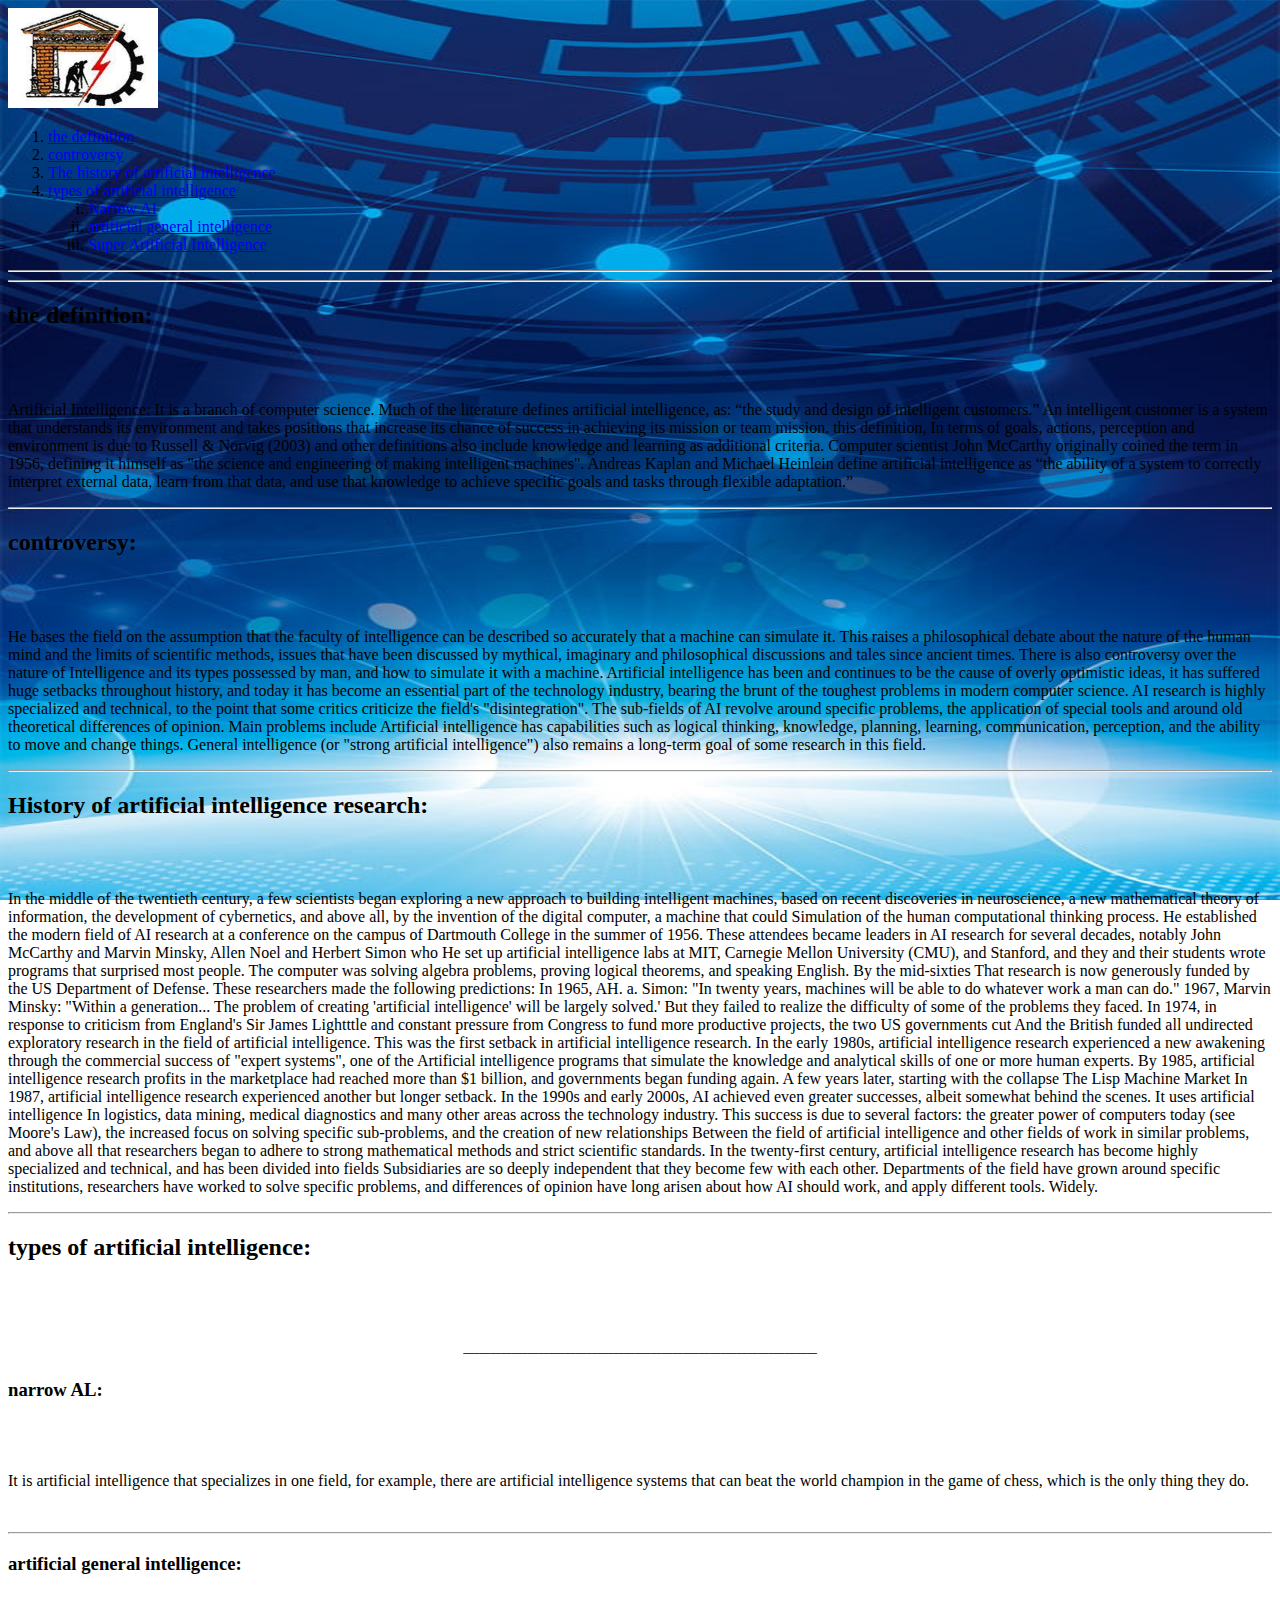
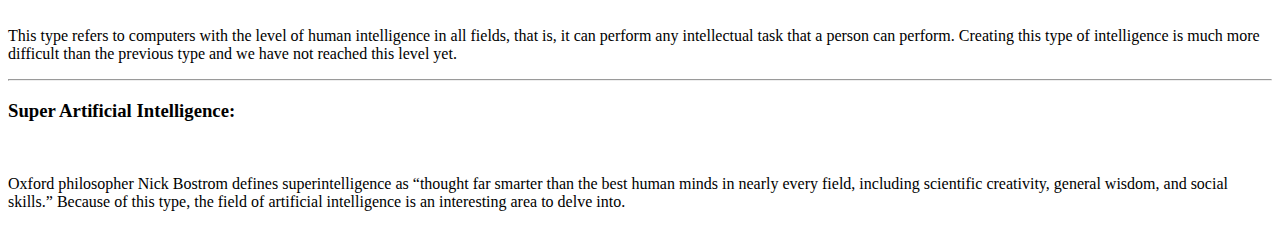
==== about.html @ 847380d9 "Add files via upload" ====
<!DOCTYPE html>
<html lang="en">

<head>
    <meta charset="utf-8">
    <title>about</title>
</head>

<body><style>
    body {
      background-image: url("55555.jpg");
      background-size: 100% 100%;background-attachment:  fixed;background-repeat: no-repeat ;
    }
    </style>

    <header>
        <img src="[data-uri]" width="150" height="100">
    </header>
    <div class="b">
        <ol type="1">
            <li> <a href="#1">the definition</a></li>
            <li><a href="#2">controversy</a></li>
            <li><a href="#3">The history of artificial intelligence</a></li>
            <li><a href="#4"> types of artificial intelligence</a></li>
            <ol type="i">
                <li><a href="#5">Narrow AI</a></li>
                <li><a href="#6"> artificial general intelligence </a> </li>
                <li><a href="#7">Super Artificial Intelligence  </a></li>

            </ol>
        </ol>
    </div>
    <hr/>
    <hr/>
    <h2 id="1">the definition:</h2><br><br>
    <p>Artificial Intelligence: It is a branch of computer science. Much of the literature defines artificial intelligence, as: “the study and design of intelligent customers.” An intelligent customer is a system that understands its environment and takes
        positions that increase its chance of success in achieving its mission or team mission. this definition, In terms of goals, actions, perception and environment is due to Russell & Norvig (2003) and other definitions also include knowledge and
        learning as additional criteria. Computer scientist John McCarthy originally coined the term in 1956, defining it himself as "the science and engineering of making intelligent machines". Andreas Kaplan and Michael Heinlein define artificial intelligence
        as “the ability of a system to correctly interpret external data, learn from that data, and use that knowledge to achieve specific goals and tasks through flexible adaptation.”</p>
    <hr/>
    <h2 id="2">controversy:</h2><br><br>
    <p>He bases the field on the assumption that the faculty of intelligence can be described so accurately that a machine can simulate it. This raises a philosophical debate about the nature of the human mind and the limits of scientific methods, issues
        that have been discussed by mythical, imaginary and philosophical discussions and tales since ancient times. There is also controversy over the nature of Intelligence and its types possessed by man, and how to simulate it with a machine. Artificial
        intelligence has been and continues to be the cause of overly optimistic ideas, it has suffered huge setbacks throughout history, and today it has become an essential part of the technology industry, bearing the brunt of the toughest problems
        in modern computer science. AI research is highly specialized and technical, to the point that some critics criticize the field's "disintegration". The sub-fields of AI revolve around specific problems, the application of special tools and around
        old theoretical differences of opinion. Main problems include Artificial intelligence has capabilities such as logical thinking, knowledge, planning, learning, communication, perception, and the ability to move and change things. General intelligence
        (or "strong artificial intelligence") also remains a long-term goal of some research in this field.</p>
    <hr/>
    <h2 id="3">History of artificial intelligence research:</h2><br><br>
    <p>In the middle of the twentieth century, a few scientists began exploring a new approach to building intelligent machines, based on recent discoveries in neuroscience, a new mathematical theory of information, the development of cybernetics, and above
        all, by the invention of the digital computer, a machine that could Simulation of the human computational thinking process. He established the modern field of AI research at a conference on the campus of Dartmouth College in the summer of 1956.
        These attendees became leaders in AI research for several decades, notably John McCarthy and Marvin Minsky, Allen Noel and Herbert Simon who He set up artificial intelligence labs at MIT, Carnegie Mellon University (CMU), and Stanford, and they
        and their students wrote programs that surprised most people. The computer was solving algebra problems, proving logical theorems, and speaking English. By the mid-sixties That research is now generously funded by the US Department of Defense.
        These researchers made the following predictions: In 1965, AH. a. Simon: "In twenty years, machines will be able to do whatever work a man can do." 1967, Marvin Minsky: "Within a generation... The problem of creating 'artificial intelligence'
        will be largely solved.' But they failed to realize the difficulty of some of the problems they faced. In 1974, in response to criticism from England's Sir James Lightttle and constant pressure from Congress to fund more productive projects, the
        two US governments cut And the British funded all undirected exploratory research in the field of artificial intelligence. This was the first setback in artificial intelligence research. In the early 1980s, artificial intelligence research experienced
        a new awakening through the commercial success of "expert systems", one of the Artificial intelligence programs that simulate the knowledge and analytical skills of one or more human experts. By 1985, artificial intelligence research profits in
        the marketplace had reached more than $1 billion, and governments began funding again. A few years later, starting with the collapse The Lisp Machine Market In 1987, artificial intelligence research experienced another but longer setback. In the
        1990s and early 2000s, AI achieved even greater successes, albeit somewhat behind the scenes. It uses artificial intelligence In logistics, data mining, medical diagnostics and many other areas across the technology industry. This success is due
        to several factors: the greater power of computers today (see Moore's Law), the increased focus on solving specific sub-problems, and the creation of new relationships Between the field of artificial intelligence and other fields of work in similar
        problems, and above all that researchers began to adhere to strong mathematical methods and strict scientific standards. In the twenty-first century, artificial intelligence research has become highly specialized and technical, and has been divided
        into fields Subsidiaries are so deeply independent that they become few with each other. Departments of the field have grown around specific institutions, researchers have worked to solve specific problems, and differences of opinion have long
        arisen about how AI should work, and apply different tools. Widely.
    </p>
    <hr/>
    <h2 id="4">types of artificial intelligence:</h2><br><br>
    <h6 align="center">__________________________________________________________________</h6>
    <h3 id="5">narrow AL:</h3><br><br>
    <p>It is artificial intelligence that specializes in one field, for example, there are artificial intelligence systems that can beat the world champion in the game of chess, which is the only thing they do.</p> <br>
    <hr/>
    <h3 id="6">artificial general intelligence:</h3><br>
    <p>This type refers to computers with the level of human intelligence in all fields, that is, it can perform any intellectual task that a person can perform. Creating this type of intelligence is much more difficult than the previous type and we have
        not reached this level yet.</p>
    <hr/>
    <h3 id="7">Super Artificial Intelligence:</h3><br>
    <p>Oxford philosopher Nick Bostrom defines superintelligence as “thought far smarter than the best human minds in nearly every field, including scientific creativity, general wisdom, and social skills.” Because of this type, the field of artificial intelligence
        is an interesting area to delve into.
    </p>


</body>

</html>
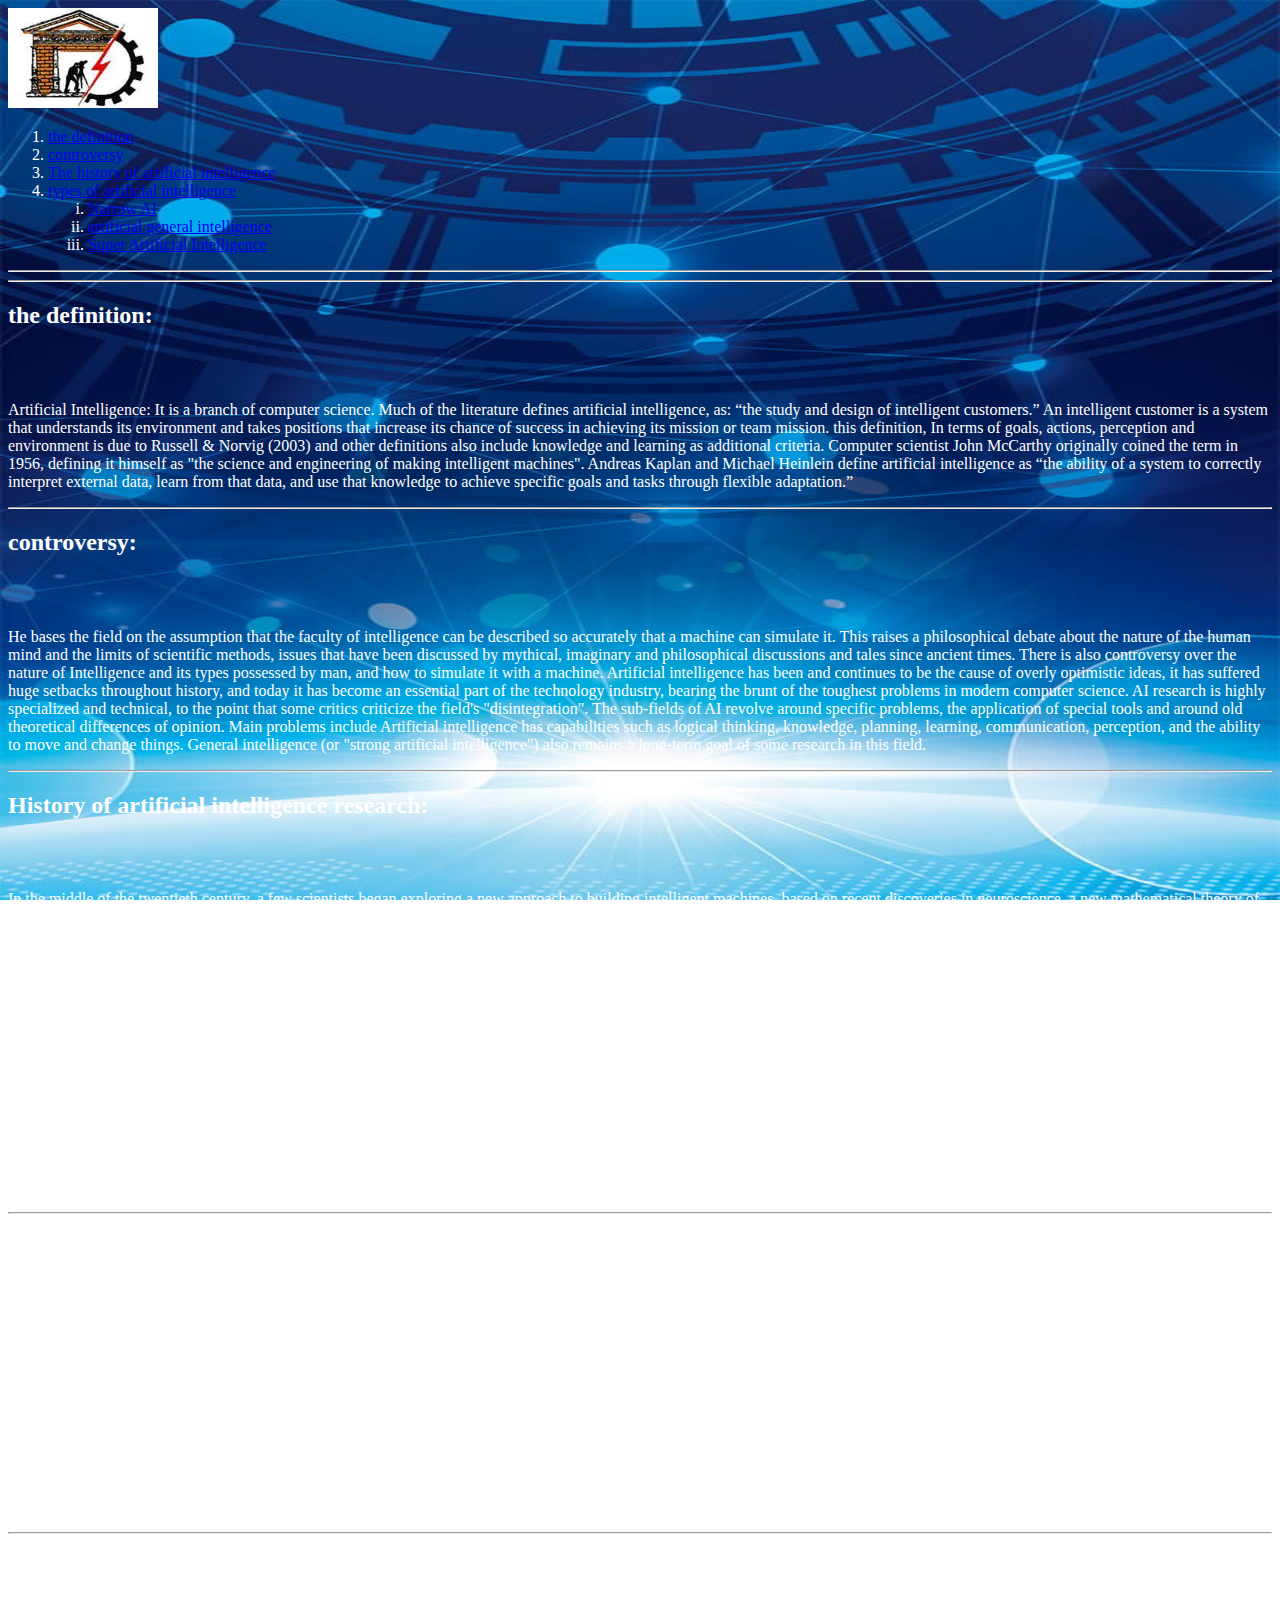
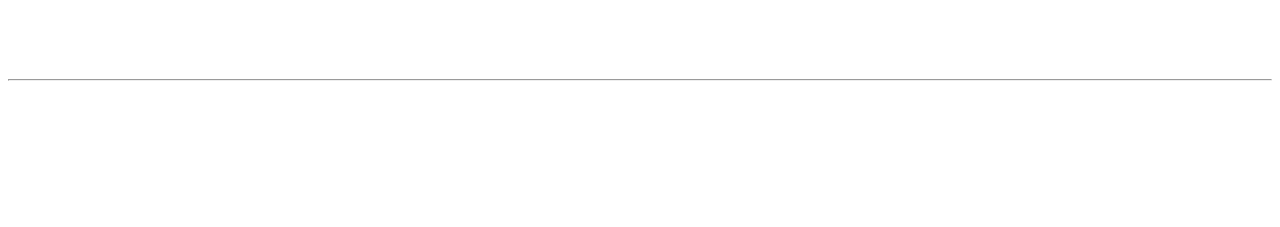
==== commit 72032e1d: "Update about.html" ====
--- a/about.html
+++ b/about.html
@@ -6,7 +6,7 @@
     <title>about</title>
 </head>
 
-<body><style>
+<body style="color: #fff;"><style>
     body {
       background-image: url("55555.jpg");
       background-size: 100% 100%;background-attachment:  fixed;background-repeat: no-repeat ;
@@ -80,4 +80,4 @@
 
 </body>
 
-</html>+</html>
